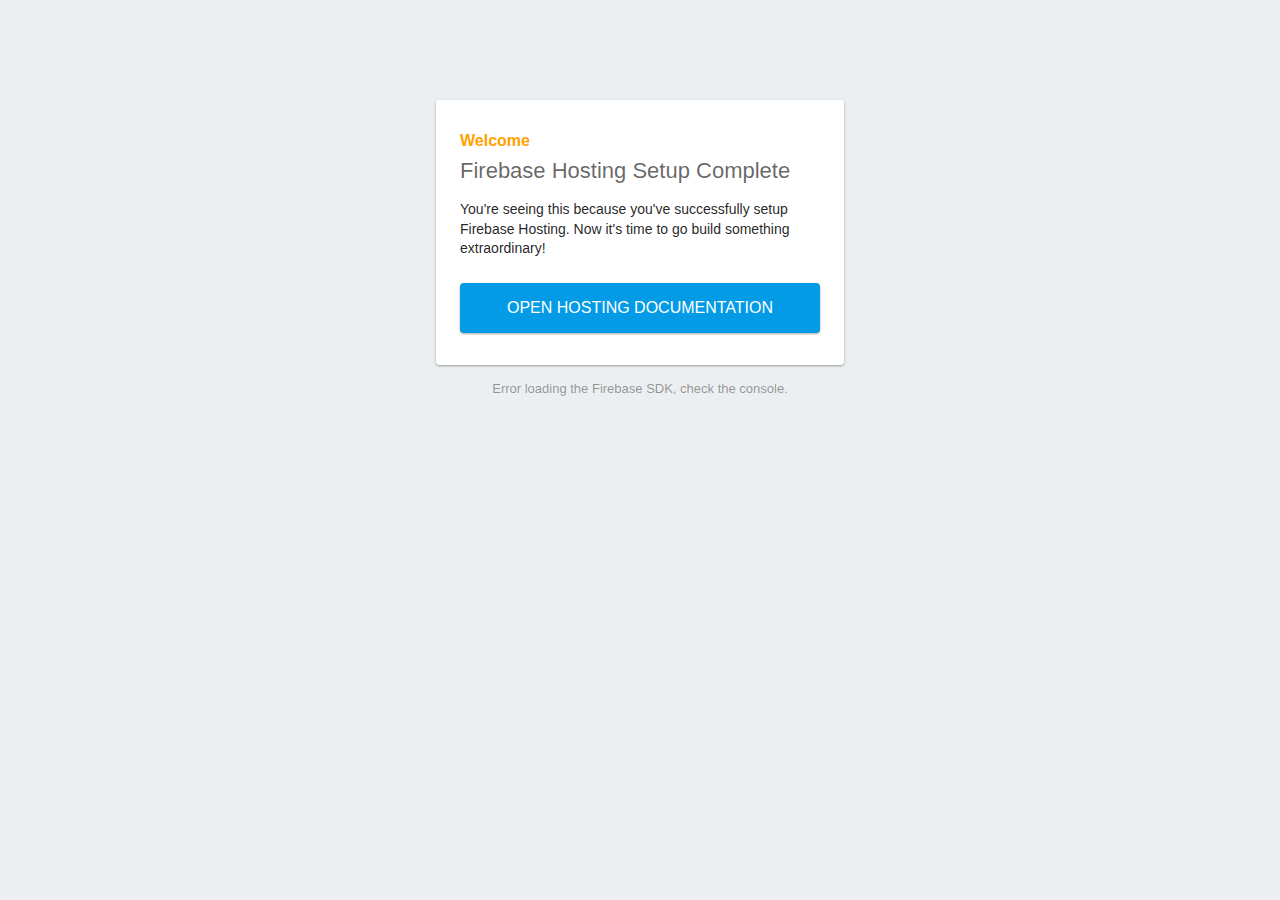
==== public/index.html @ 720ad370 "primer commit de basicweb" ====
<!DOCTYPE html>
<html>
  <head>
    <meta charset="utf-8">
    <meta name="viewport" content="width=device-width, initial-scale=1">
    <title>Welcome to Firebase Hosting</title>

    <!-- update the version number as needed -->
    <script defer src="/__/firebase/9.7.0/firebase-app-compat.js"></script>
    <!-- include only the Firebase features as you need -->
    <script defer src="/__/firebase/9.7.0/firebase-auth-compat.js"></script>
    <script defer src="/__/firebase/9.7.0/firebase-database-compat.js"></script>
    <script defer src="/__/firebase/9.7.0/firebase-firestore-compat.js"></script>
    <script defer src="/__/firebase/9.7.0/firebase-functions-compat.js"></script>
    <script defer src="/__/firebase/9.7.0/firebase-messaging-compat.js"></script>
    <script defer src="/__/firebase/9.7.0/firebase-storage-compat.js"></script>
    <script defer src="/__/firebase/9.7.0/firebase-analytics-compat.js"></script>
    <script defer src="/__/firebase/9.7.0/firebase-remote-config-compat.js"></script>
    <script defer src="/__/firebase/9.7.0/firebase-performance-compat.js"></script>
    <!-- 
      initialize the SDK after all desired features are loaded, set useEmulator to false
      to avoid connecting the SDK to running emulators.
    -->
    <script defer src="/__/firebase/init.js?useEmulator=true"></script>

    <style media="screen">
      body { background: #ECEFF1; color: rgba(0,0,0,0.87); font-family: Roboto, Helvetica, Arial, sans-serif; margin: 0; padding: 0; }
      #message { background: white; max-width: 360px; margin: 100px auto 16px; padding: 32px 24px; border-radius: 3px; }
      #message h2 { color: #ffa100; font-weight: bold; font-size: 16px; margin: 0 0 8px; }
      #message h1 { font-size: 22px; font-weight: 300; color: rgba(0,0,0,0.6); margin: 0 0 16px;}
      #message p { line-height: 140%; margin: 16px 0 24px; font-size: 14px; }
      #message a { display: block; text-align: center; background: #039be5; text-transform: uppercase; text-decoration: none; color: white; padding: 16px; border-radius: 4px; }
      #message, #message a { box-shadow: 0 1px 3px rgba(0,0,0,0.12), 0 1px 2px rgba(0,0,0,0.24); }
      #load { color: rgba(0,0,0,0.4); text-align: center; font-size: 13px; }
      @media (max-width: 600px) {
        body, #message { margin-top: 0; background: white; box-shadow: none; }
        body { border-top: 16px solid #ffa100; }
      }
    </style>
  </head>
  <body>
    <div id="message">
      <h2>Welcome</h2>
      <h1>Firebase Hosting Setup Complete</h1>
      <p>You're seeing this because you've successfully setup Firebase Hosting. Now it's time to go build something extraordinary!</p>
      <a target="_blank" href="https://firebase.google.com/docs/hosting/">Open Hosting Documentation</a>
    </div>
    <p id="load">Firebase SDK Loading&hellip;</p>

    <script>
      document.addEventListener('DOMContentLoaded', function() {
        const loadEl = document.querySelector('#load');
        // // 🔥🔥🔥🔥🔥🔥🔥🔥🔥🔥🔥🔥🔥🔥🔥🔥🔥🔥🔥🔥🔥🔥🔥🔥🔥🔥🔥🔥🔥🔥🔥
        // // The Firebase SDK is initialized and available here!
        //
        // firebase.auth().onAuthStateChanged(user => { });
        // firebase.database().ref('/path/to/ref').on('value', snapshot => { });
        // firebase.firestore().doc('/foo/bar').get().then(() => { });
        // firebase.functions().httpsCallable('yourFunction')().then(() => { });
        // firebase.messaging().requestPermission().then(() => { });
        // firebase.storage().ref('/path/to/ref').getDownloadURL().then(() => { });
        // firebase.analytics(); // call to activate
        // firebase.analytics().logEvent('tutorial_completed');
        // firebase.performance(); // call to activate
        //
        // // 🔥🔥🔥🔥🔥🔥🔥🔥🔥🔥🔥🔥🔥🔥🔥🔥🔥🔥🔥🔥🔥🔥🔥🔥🔥🔥🔥🔥🔥🔥🔥

        try {
          let app = firebase.app();
          let features = [
            'auth', 
            'database', 
            'firestore',
            'functions',
            'messaging', 
            'storage', 
            'analytics', 
            'remoteConfig',
            'performance',
          ].filter(feature => typeof app[feature] === 'function');
          loadEl.textContent = `Firebase SDK loaded with ${features.join(', ')}`;
        } catch (e) {
          console.error(e);
          loadEl.textContent = 'Error loading the Firebase SDK, check the console.';
        }
      });
    </script>
  </body>
</html>
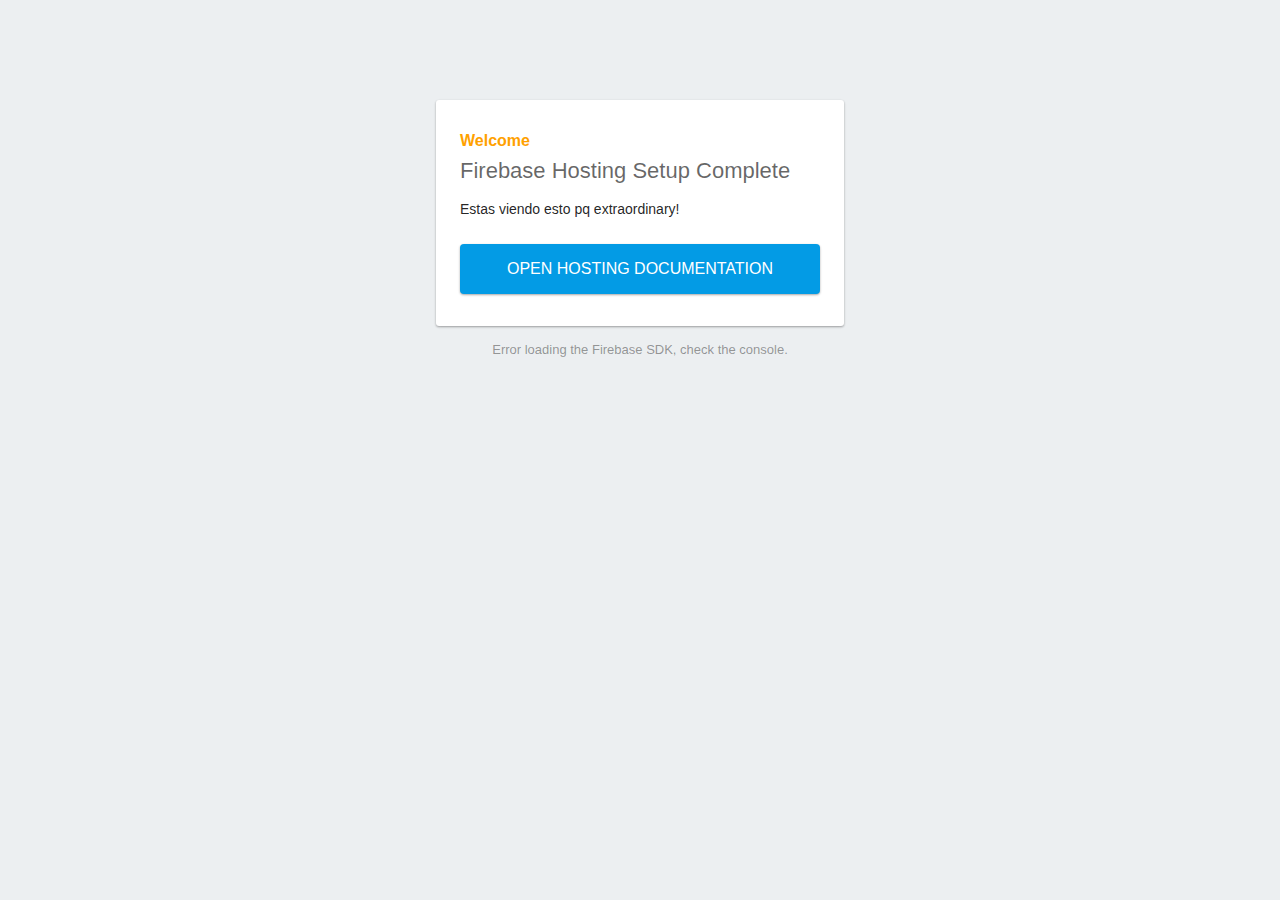
==== commit 3ed22489: "commit de basicweb" ====
--- a/public/index.html
+++ b/public/index.html
@@ -42,7 +42,7 @@
     <div id="message">
       <h2>Welcome</h2>
       <h1>Firebase Hosting Setup Complete</h1>
-      <p>You're seeing this because you've successfully setup Firebase Hosting. Now it's time to go build something extraordinary!</p>
+      <p>Estas viendo esto pq  extraordinary!</p>
       <a target="_blank" href="https://firebase.google.com/docs/hosting/">Open Hosting Documentation</a>
     </div>
     <p id="load">Firebase SDK Loading&hellip;</p>
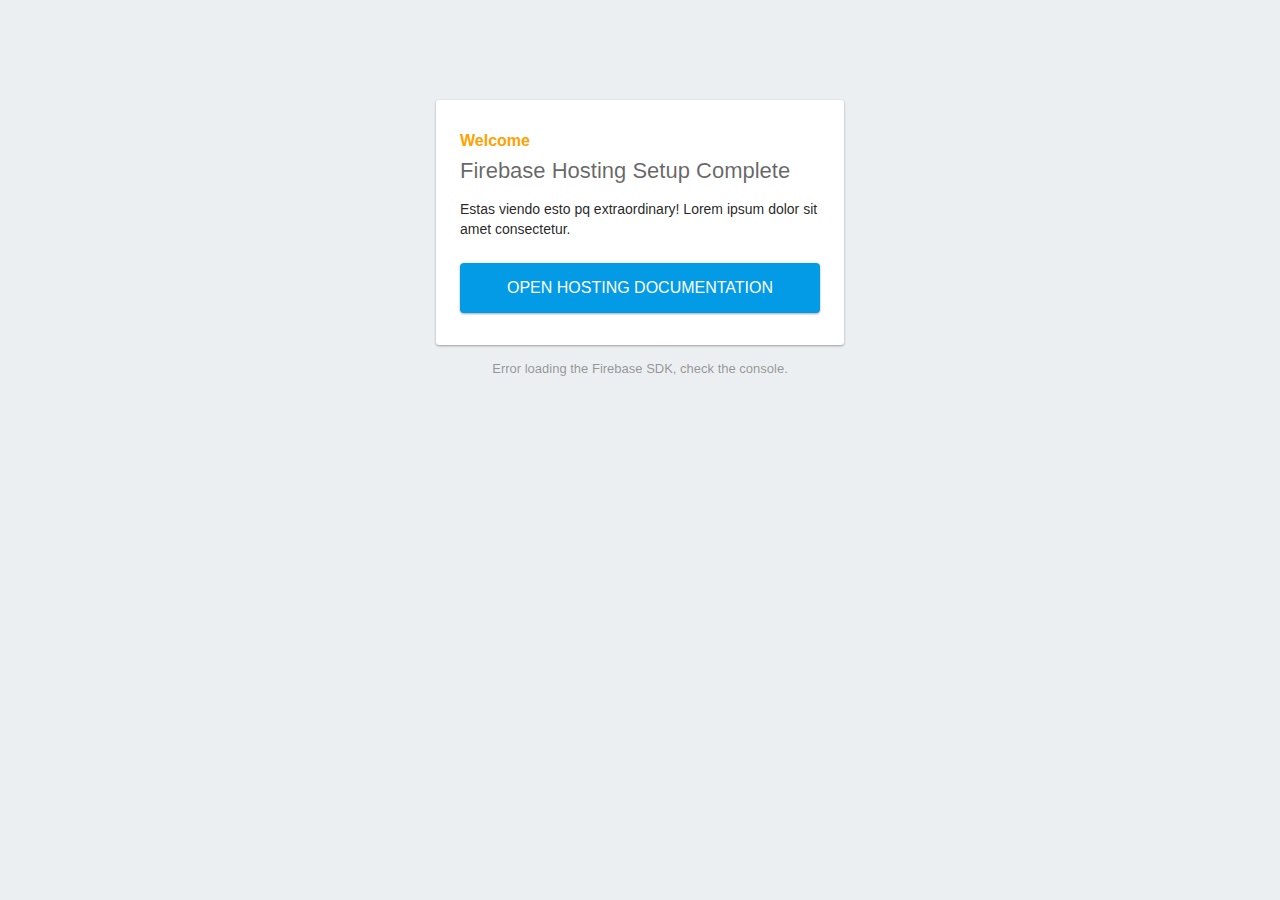
==== commit 854a623b: "test push get deploy" ====
--- a/public/index.html
+++ b/public/index.html
@@ -42,7 +42,9 @@
     <div id="message">
       <h2>Welcome</h2>
       <h1>Firebase Hosting Setup Complete</h1>
-      <p>Estas viendo esto pq  extraordinary!</p>
+      <p>Estas viendo esto pq  extraordinary!
+        Lorem ipsum dolor sit amet consectetur.
+      </p>
       <a target="_blank" href="https://firebase.google.com/docs/hosting/">Open Hosting Documentation</a>
     </div>
     <p id="load">Firebase SDK Loading&hellip;</p>
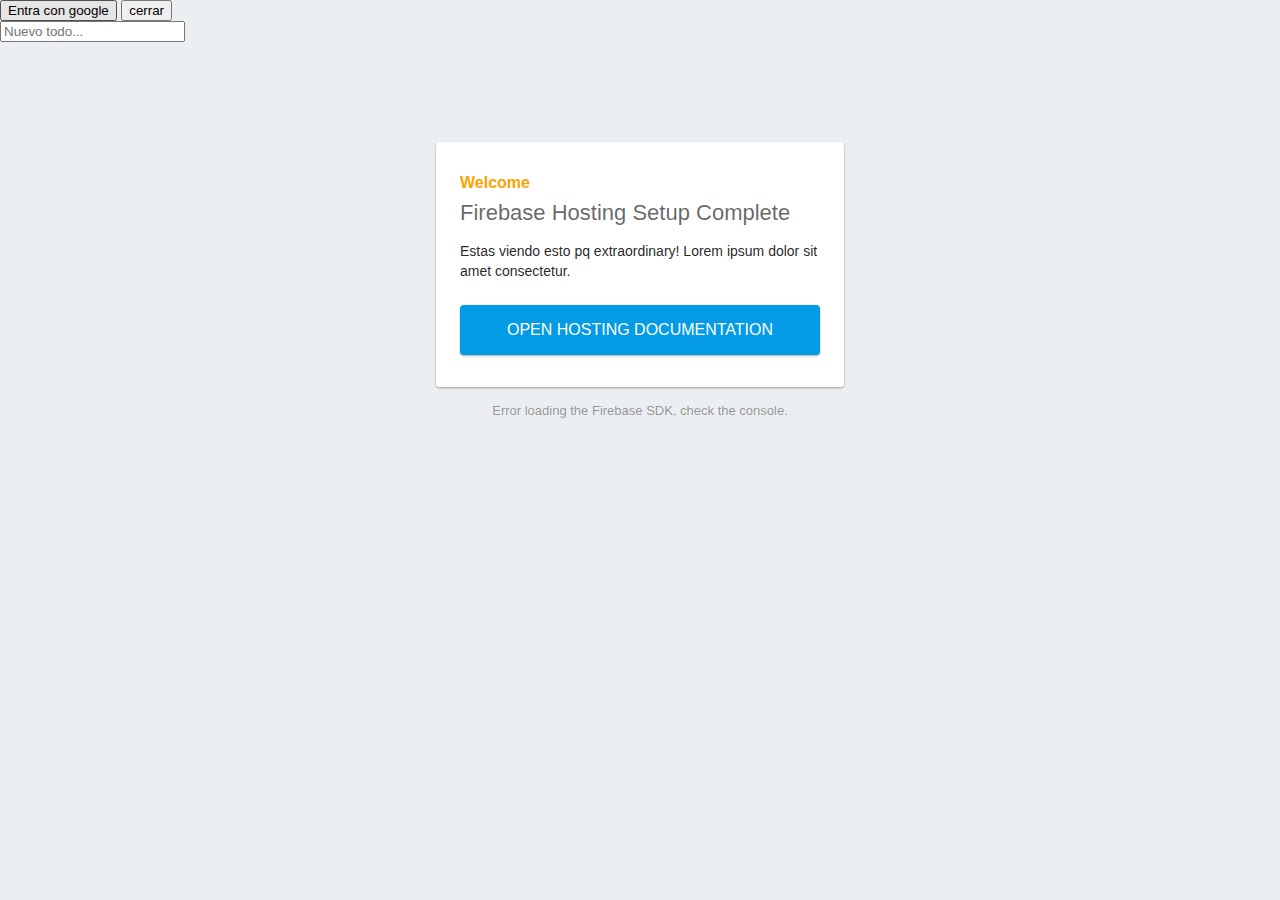
==== commit 7e759d9a: "auth" ====
--- a/public/index.html
+++ b/public/index.html
@@ -39,7 +39,18 @@
     </style>
   </head>
   <body>
-    <div id="message">
+    <!-- c --> 
+      <div id="app">
+      <button id="button-login"> Entra con google</button>
+      <button id="logout">cerrar </button>
+      <form id="todo-form">
+        <div id="user-info"></div>
+        <input type="text" id="todo-input" placeholder="Nuevo todo..." autocomplete="off">
+      </form>
+      <div id="todos-container"></div>
+    </div>
+ 
+    <div id="message" >
       <h2>Welcome</h2>
       <h1>Firebase Hosting Setup Complete</h1>
       <p>Estas viendo esto pq  extraordinary!
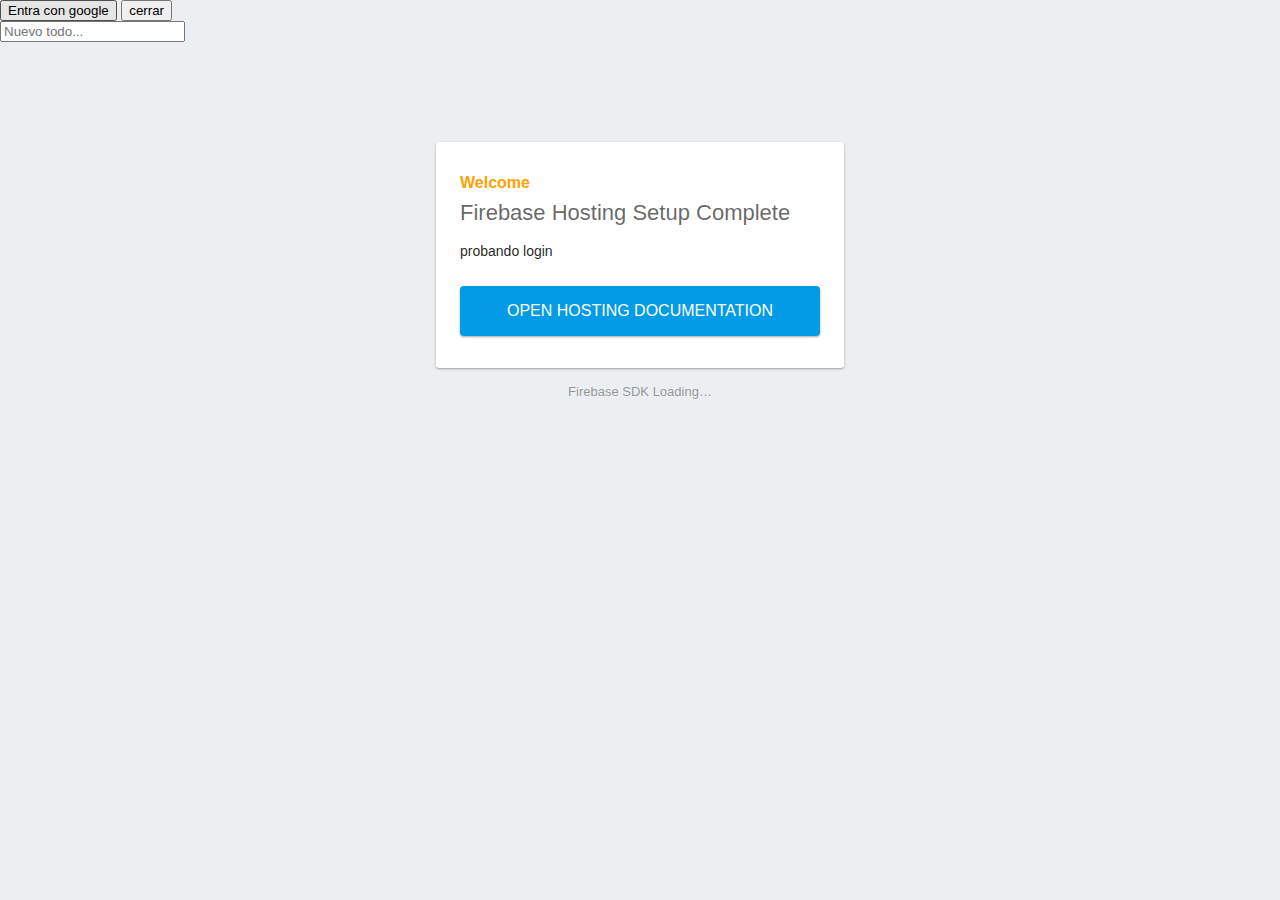
==== commit 5fd58eb9: "auth.1" ====
--- a/public/index.html
+++ b/public/index.html
@@ -53,8 +53,7 @@
     <div id="message" >
       <h2>Welcome</h2>
       <h1>Firebase Hosting Setup Complete</h1>
-      <p>Estas viendo esto pq  extraordinary!
-        Lorem ipsum dolor sit amet consectetur.
+      <p>probando login
       </p>
       <a target="_blank" href="https://firebase.google.com/docs/hosting/">Open Hosting Documentation</a>
     </div>
@@ -66,7 +65,7 @@
         // // 🔥🔥🔥🔥🔥🔥🔥🔥🔥🔥🔥🔥🔥🔥🔥🔥🔥🔥🔥🔥🔥🔥🔥🔥🔥🔥🔥🔥🔥🔥🔥
         // // The Firebase SDK is initialized and available here!
         //
-        // firebase.auth().onAuthStateChanged(user => { });
+        firebase.auth().onAuthStateChanged(user => { });
         // firebase.database().ref('/path/to/ref').on('value', snapshot => { });
         // firebase.firestore().doc('/foo/bar').get().then(() => { });
         // firebase.functions().httpsCallable('yourFunction')().then(() => { });
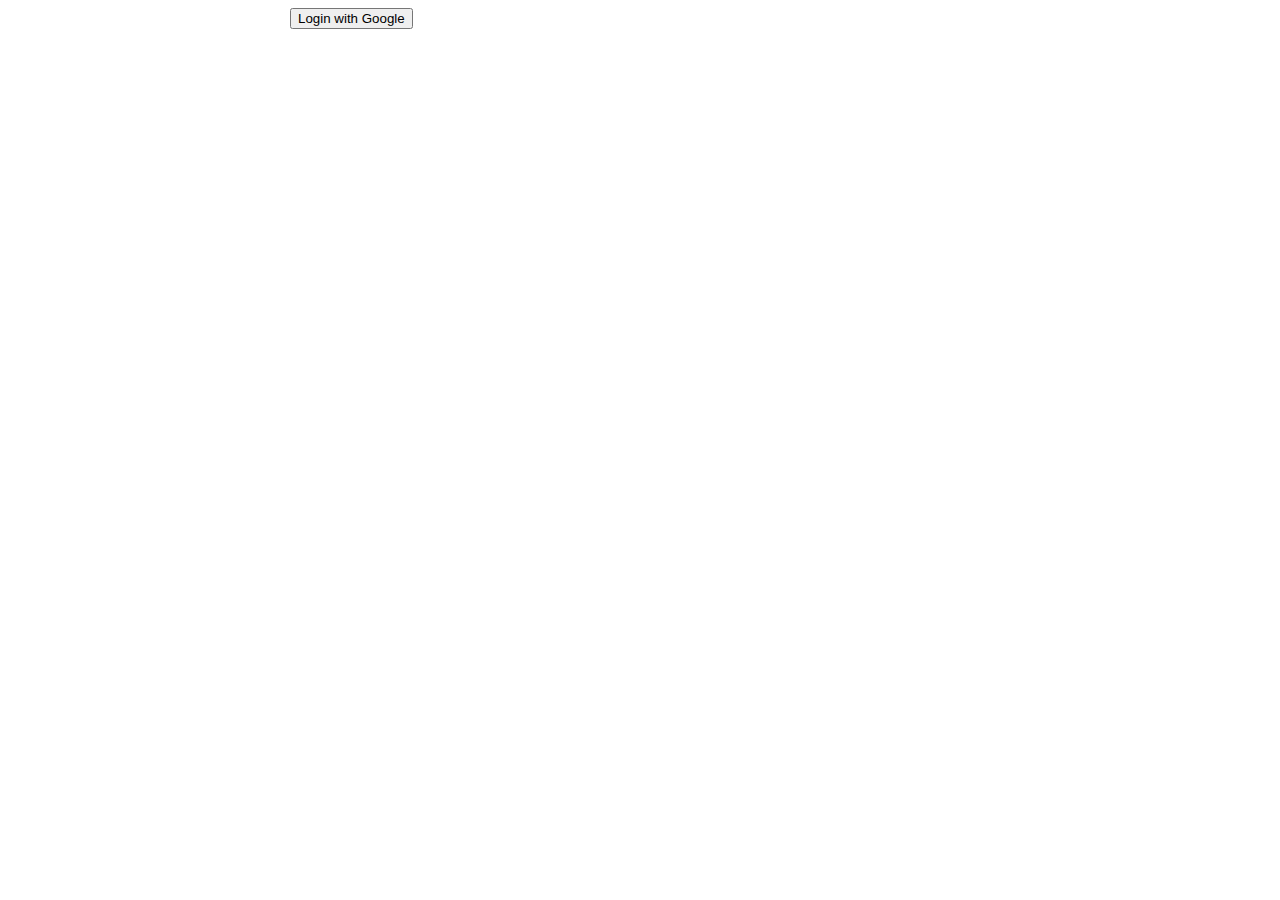
==== commit fbe734d3: "auth.2" ====
--- a/public/index.html
+++ b/public/index.html
@@ -4,7 +4,7 @@
     <meta charset="utf-8">
     <meta name="viewport" content="width=device-width, initial-scale=1">
     <title>Welcome to Firebase Hosting</title>
-
+    <link rel="stylesheet" href="./main.css" />
     <!-- update the version number as needed -->
     <script defer src="/__/firebase/9.7.0/firebase-app-compat.js"></script>
     <!-- include only the Firebase features as you need -->
@@ -23,41 +23,24 @@
     -->
     <script defer src="/__/firebase/init.js?useEmulator=true"></script>
 
-    <style media="screen">
-      body { background: #ECEFF1; color: rgba(0,0,0,0.87); font-family: Roboto, Helvetica, Arial, sans-serif; margin: 0; padding: 0; }
-      #message { background: white; max-width: 360px; margin: 100px auto 16px; padding: 32px 24px; border-radius: 3px; }
-      #message h2 { color: #ffa100; font-weight: bold; font-size: 16px; margin: 0 0 8px; }
-      #message h1 { font-size: 22px; font-weight: 300; color: rgba(0,0,0,0.6); margin: 0 0 16px;}
-      #message p { line-height: 140%; margin: 16px 0 24px; font-size: 14px; }
-      #message a { display: block; text-align: center; background: #039be5; text-transform: uppercase; text-decoration: none; color: white; padding: 16px; border-radius: 4px; }
-      #message, #message a { box-shadow: 0 1px 3px rgba(0,0,0,0.12), 0 1px 2px rgba(0,0,0,0.24); }
-      #load { color: rgba(0,0,0,0.4); text-align: center; font-size: 13px; }
-      @media (max-width: 600px) {
-        body, #message { margin-top: 0; background: white; box-shadow: none; }
-        body { border-top: 16px solid #ffa100; }
-      }
-    </style>
+    
   </head>
   <body>
-    <!-- c --> 
-      <div id="app">
-      <button id="button-login"> Entra con google</button>
-      <button id="logout">cerrar </button>
-      <form id="todo-form">
+    <div id="app">
+      <button id="button-login">Login with Google</button>
+      <button id="button-logout" class="hidden">Logout</button>
+      <form id="todo-form" class="hidden">
         <div id="user-info"></div>
-        <input type="text" id="todo-input" placeholder="Nuevo todo..." autocomplete="off">
+        <input
+          id="todo-input"
+          type="text"
+          placeholder="Todo"
+          autocomplete="off"
+        />
       </form>
+
       <div id="todos-container"></div>
     </div>
- 
-    <div id="message" >
-      <h2>Welcome</h2>
-      <h1>Firebase Hosting Setup Complete</h1>
-      <p>probando login
-      </p>
-      <a target="_blank" href="https://firebase.google.com/docs/hosting/">Open Hosting Documentation</a>
-    </div>
-    <p id="load">Firebase SDK Loading&hellip;</p>
 
     <script>
       document.addEventListener('DOMContentLoaded', function() {
@@ -97,5 +80,7 @@
         }
       });
     </script>
+    <script src="./app.js" type="module">
+    </script>
   </body>
 </html>
--- a/public/main.css
+++ b/public/main.css
@@ -0,0 +1,45 @@
+body {
+    font-family: Arial, Helvetica, sans-serif;
+  }
+  
+  #app {
+    width: 700px;
+    margin: 0 auto;
+  }
+  
+  #user-info {
+    text-align: center;
+  }
+  #user-info img {
+    border-radius: 50%;
+    display: block;
+    width: 100px;
+    margin: 0 auto;
+  }
+  #user-info span {
+    display: block;
+    padding: 10px 0;
+    font-weight: bolder;
+    font-size: 28px;
+  }
+  
+  input[type="text"] {
+    box-sizing: border-box;
+    padding: 10px 5px;
+    width: 100%;
+    border-radius: 5px;
+  }
+  
+  #todos-container li {
+    list-style: none;
+    padding: 15px 0;
+    font-size: 20px;
+    border-bottom: 1px solid #eee;
+  }
+  #todos-container li:hover {
+    background-color: #eee;
+  }
+  
+  .hidden {
+    display: none;
+  }